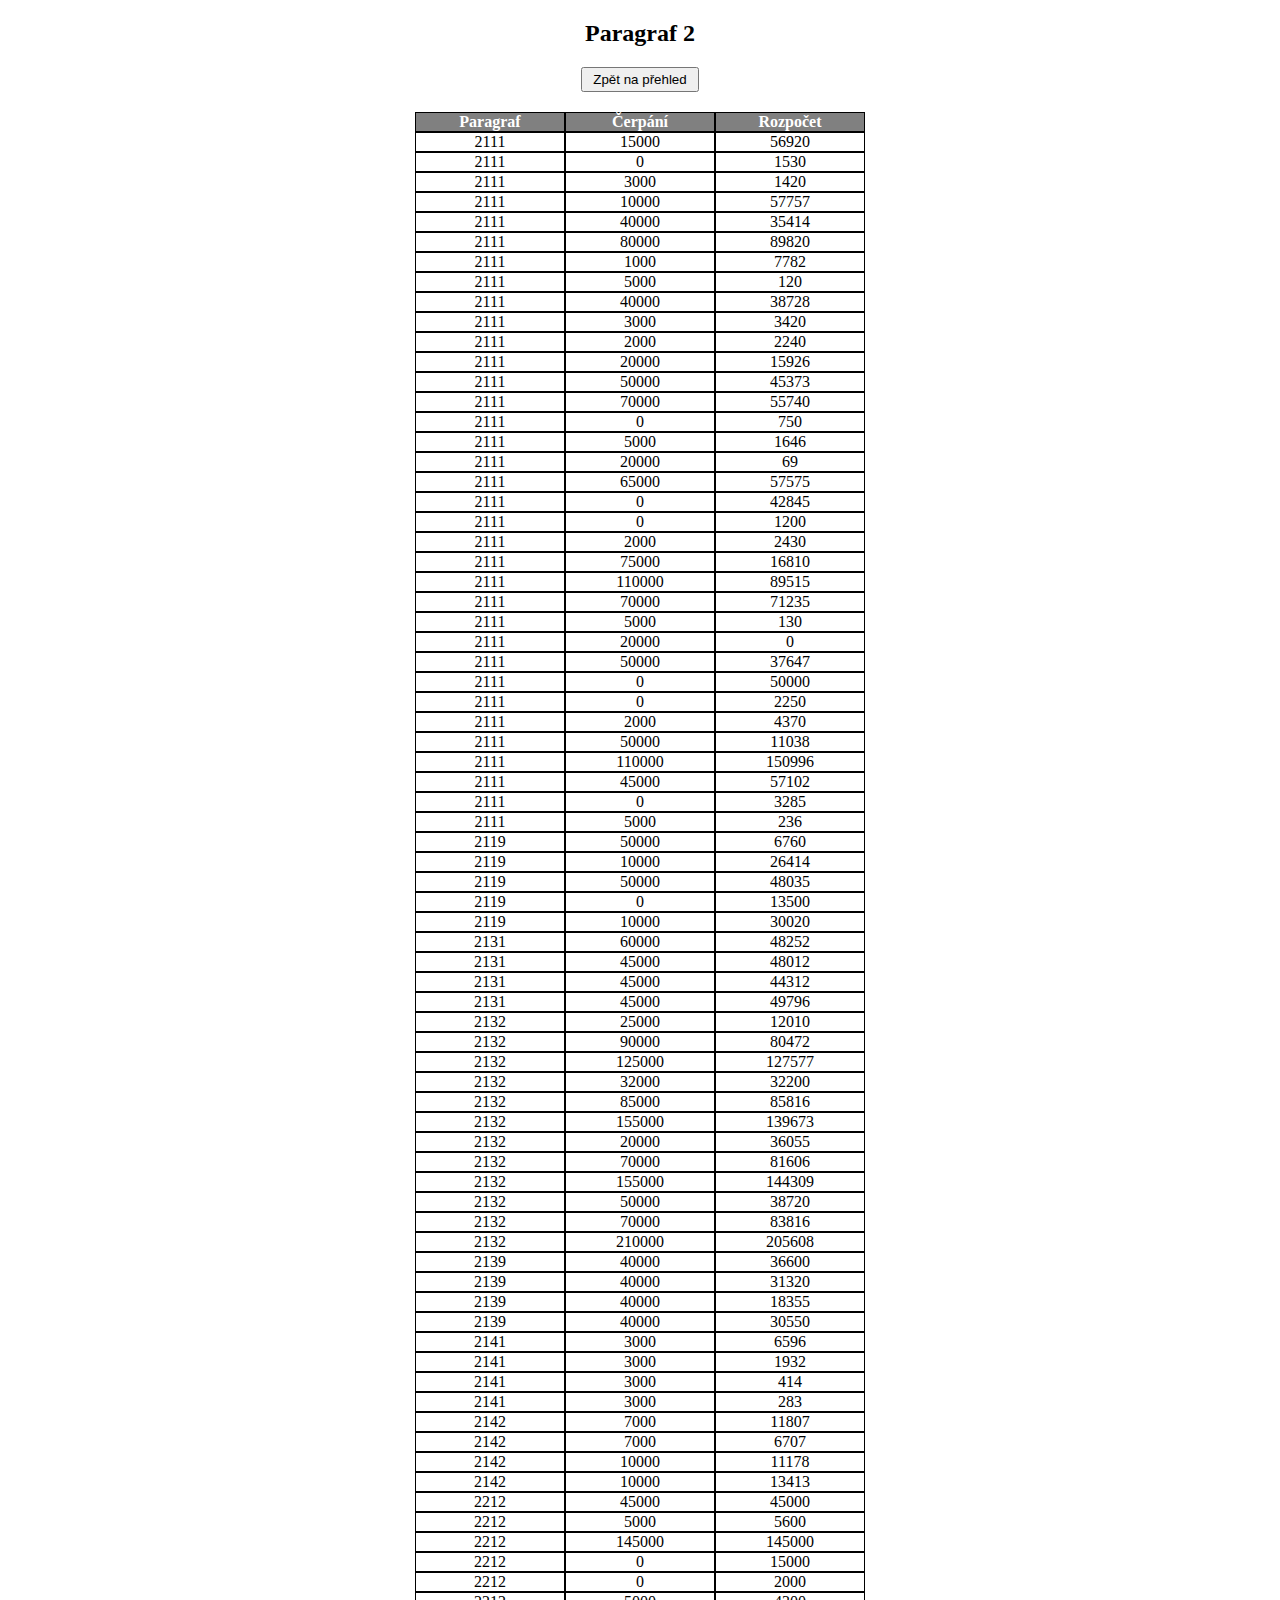
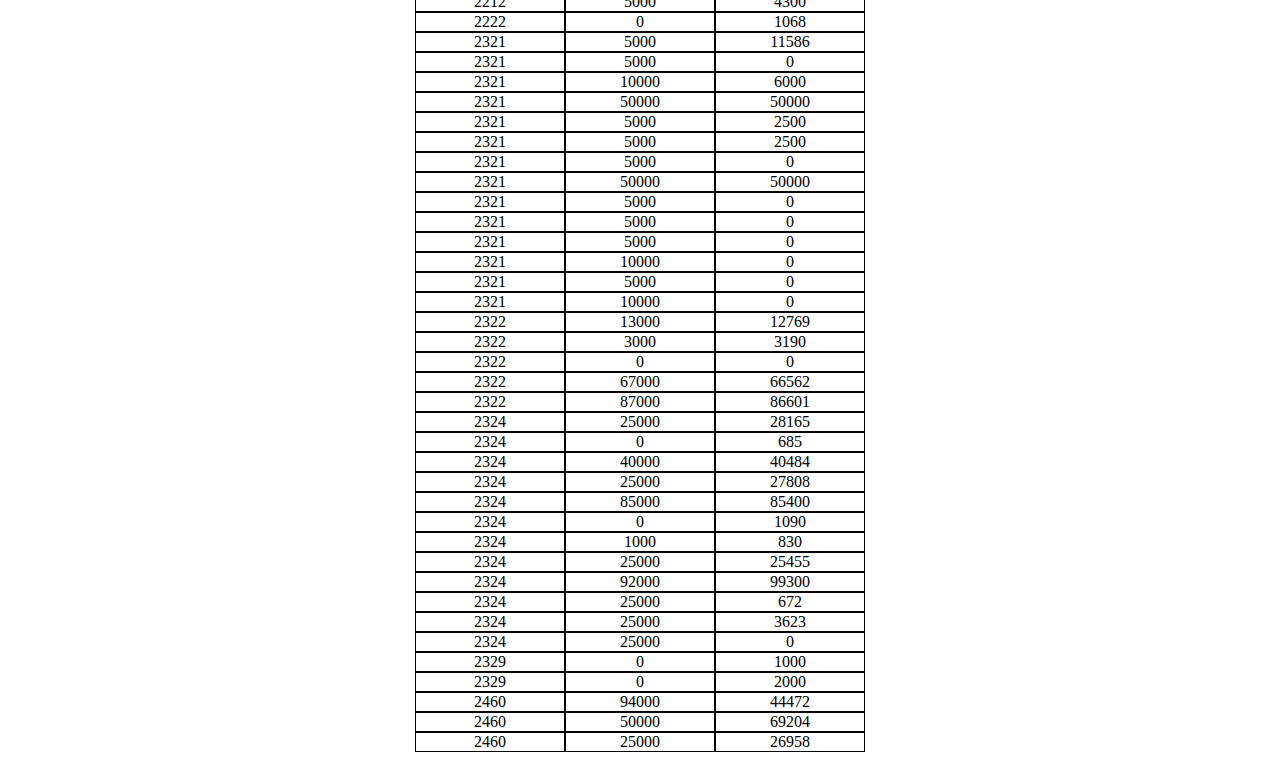
==== pages/2.html @ a91f382a "app budget complet" ====
<!DOCTYPE html>
<html lang="en">
  <head>
    <meta charset="UTF-8" />
    <meta http-equiv="X-UA-Compatible" content="IE=edge" />
    <meta name="viewport" content="width=device-width, initial-scale=1.0" />
    <title>Document</title>
    <link rel="stylesheet" href="../style.css" />
  </head>
  <body>
    <h2>Paragraf 2</h2>
    <a href="../index.html"><button>Zpět na přehled</button></a>
    <table id="table">
      <tr>
        <th>Paragraf</th>
        <th>Čerpání</th>
        <th>Rozpočet</th>
      </tr>
    </table>
    <script src="2.js"></script>
  </body>
</html>
---- style.css ----
* {
  padding: 0;
  margin: 0;
  box-sizing: border-box;
}

body {
  text-align: center;
  margin-bottom: 25px;
}

h1 {
  margin: 20px;
}

h2 {
  margin-top: 20px;
}

table {
  display: flex;
  justify-content: center;
  align-items: center;
  flex-direction: column;
  border-spacing: 0px;
}

.table4 {
  border: 1px solid black;
}

th {
  border: 1px solid black;
  background-color: gray;
  color: white;
  width: 150px;
}

td {
  border: 1px solid black;
  width: 150px;
}
/* Last row of index.html */
#totalSumOfParagraps {
  color: white;
  background-color: gray;
}

button {
  height: 25px;
  padding: 0 10px;
  margin: 20px 0;
}
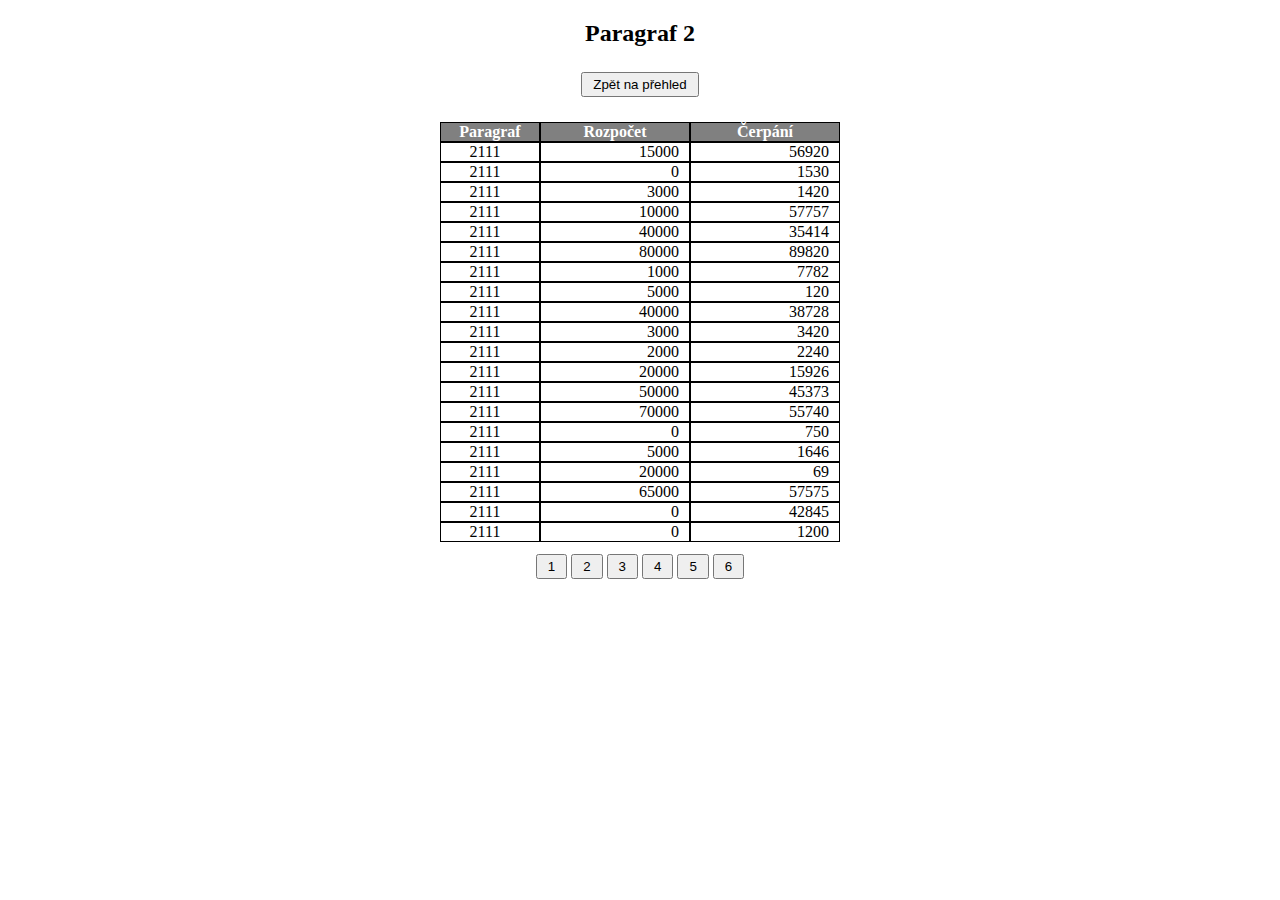
==== commit 5af9e018: "pagination function" ====
--- a/pages/2.html
+++ b/pages/2.html
@@ -10,13 +10,15 @@
   <body>
     <h2>Paragraf 2</h2>
     <a href="../index.html"><button>Zpět na přehled</button></a>
-    <table id="table">
+    <table>
       <tr>
         <th>Paragraf</th>
+        <th>Rozpočet</th>
         <th>Čerpání</th>
-        <th>Rozpočet</th>
       </tr>
+      <tbody id="tbody"></tbody>
     </table>
+    <div id="pagination"></div>
     <script src="2.js"></script>
   </body>
 </html>
--- a/style.css
+++ b/style.css
@@ -25,29 +25,54 @@
   border-spacing: 0px;
 }
 
-.table4 {
-  border: 1px solid black;
-}
-
 th {
   border: 1px solid black;
   background-color: gray;
+
   color: white;
+  font-weight: bold;
   width: 150px;
+}
+th:first-child {
+  width: 100px;
 }
 
 td {
   border: 1px solid black;
+  text-align: right;
+  padding-right: 10px;
   width: 150px;
+}
+td:first-child {
+  text-align: center;
+  width: 100px;
 }
 /* Last row of index.html */
 #totalSumOfParagraps {
   color: white;
   background-color: gray;
+  font-weight: bold;
 }
 
 button {
   height: 25px;
   padding: 0 10px;
-  margin: 20px 0;
+  margin: 25px;
 }
+
+#pagination button {
+  height: 25px;
+  padding: 0 10px;
+  margin: 2px;
+}
+
+#pagination {
+  margin: 10px auto;
+  text-align: center;
+
+  width: 400px;
+}
+
+#pagination button:active {
+  background-color: gray;
+}
